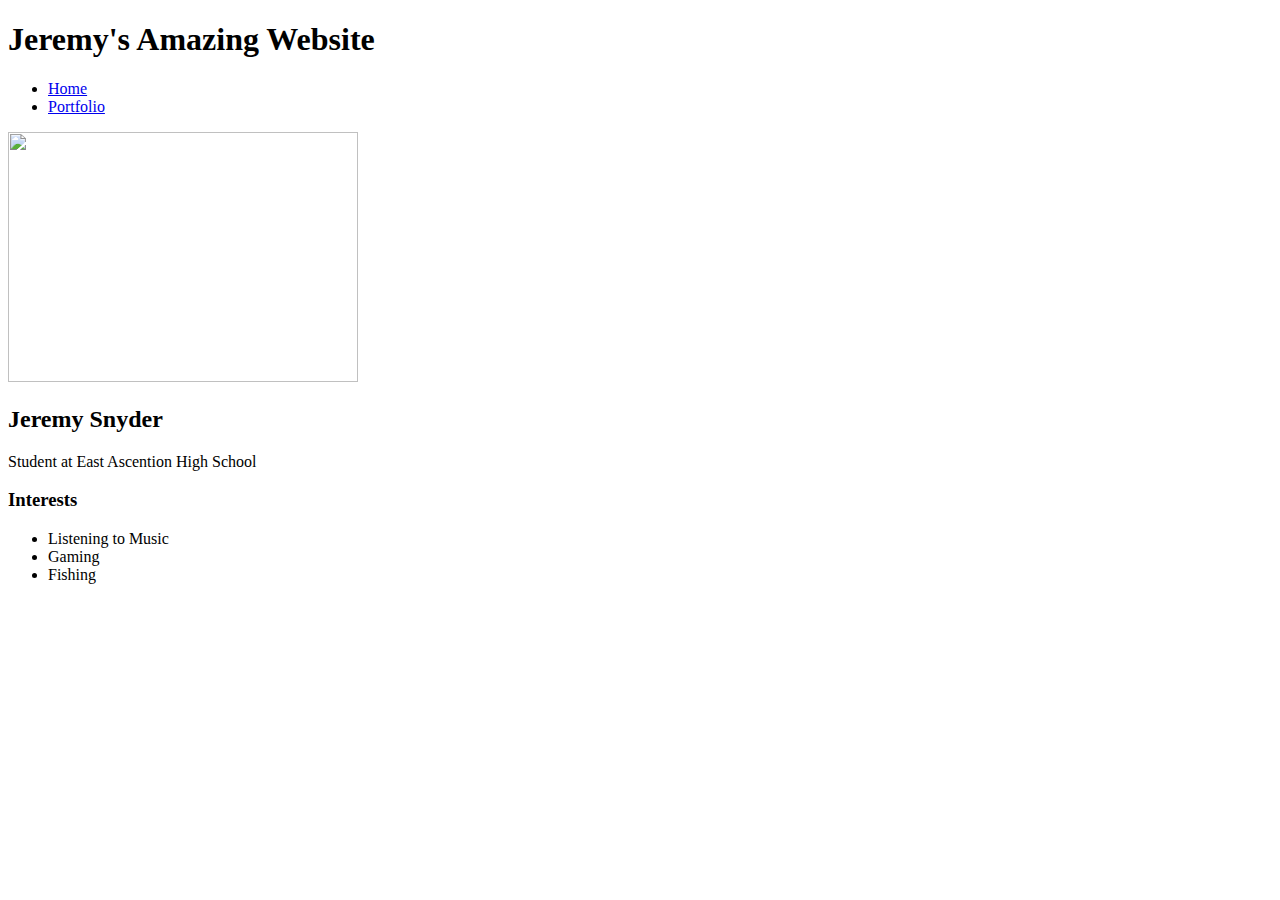
==== index.html @ b281dc2e "update index.html" ====
<!DOCTYPE html>
<html>
    <head>
      <title>Jeremy's Amazing Website</title>  
    </head>

    <body>
        <!--All Content Goes Here-->
        <div>
            <nav>
                <h1>Jeremy's Amazing Website</h1>
                <ul>
                    <li>
                        <a href="index.html"> Home </a>
                    </li>
                    <li>
                        <a href="portfolio.html"> Portfolio </a>
                    </li>
                </ul>
            </nav>
            
            <main>
                <!--Sidebar Section-->
                <div>
                    <img src="https://encrypted-tbn0.gstatic.com/images?q=tbn:ANd9GcRjR-ppZODVDnJxmVRp1Huf16BQwQlCdHObtWp9x-V7MUhDiWIuKW3f93oxTrAHy7p0Rds:https://i.ebayimg.com/images/g/pcIAAOSwKpJhzXG0/s-l1200.webp&usqp=CAU" height="250" width="350">
                </div>
                
                <!--Content Section-->
                <div>
                    <h2>Jeremy Snyder</h2>
                    <p>Student at East Ascention High School</p>
                    <!--Interest Section-->
                    <div>
                        <h3>Interests</h3>
                        <ul>
                            <li>Listening to Music</li>
                            <li>Gaming</li>
                            <li>Fishing</li>
                        </ul>
                    </div>
                </div>

            </main>
        </div>
    </body>
</html>
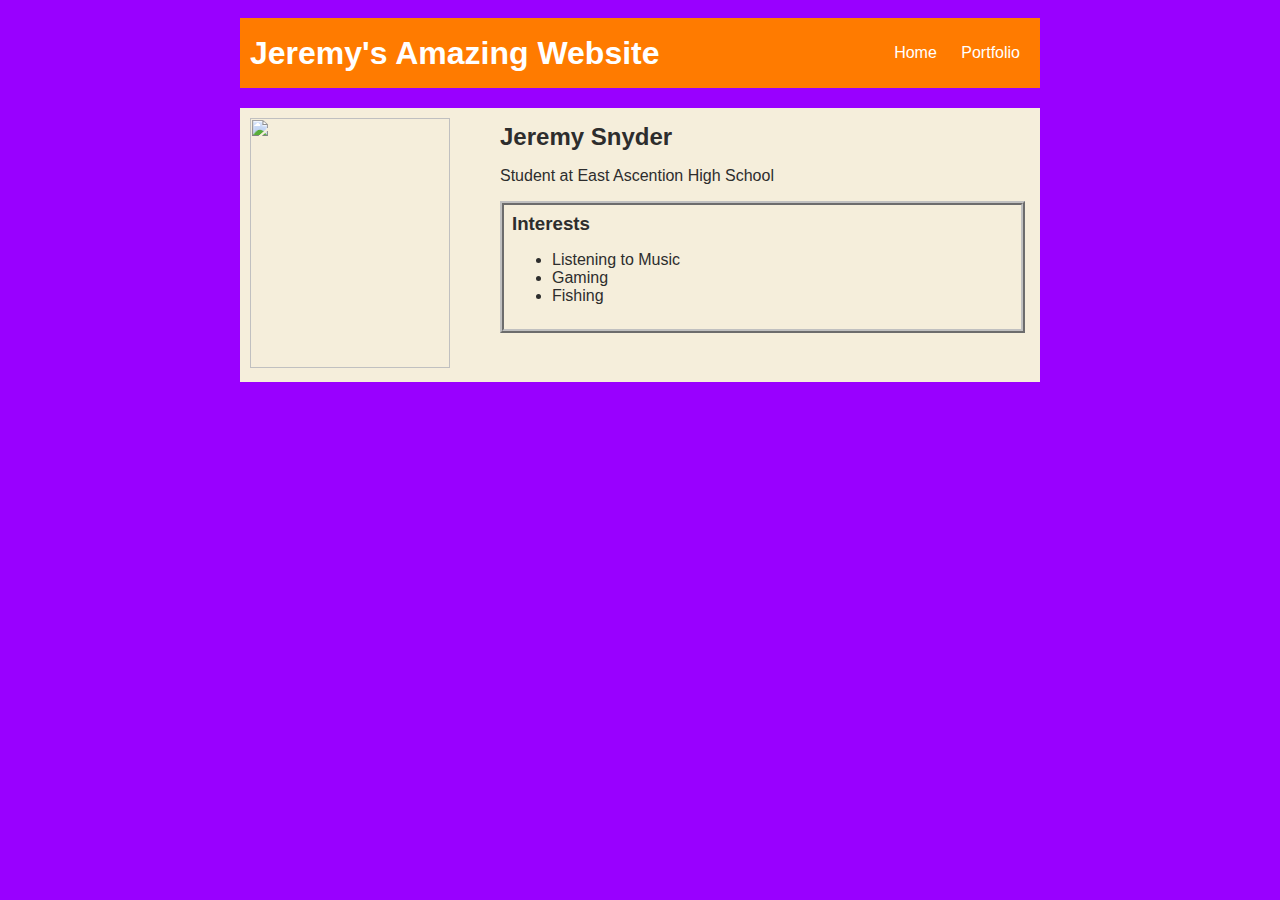
==== commit 317e1e40: "add index.html file" ====
--- a/index.html
+++ b/index.html
@@ -2,18 +2,19 @@
 <html>
     <head>
       <title>Jeremy's Amazing Website</title>  
+      <link rel="stylesheet" href="style.css">
     </head>
 
     <body>
         <!--All Content Goes Here-->
-        <div>
+        <div id="all-contents">
             <nav>
                 <h1>Jeremy's Amazing Website</h1>
-                <ul>
-                    <li>
+                <ul id="nav-ul">
+                    <li class="nav-li">
                         <a href="index.html"> Home </a>
                     </li>
-                    <li>
+                    <li class="nav-li">
                         <a href="portfolio.html"> Portfolio </a>
                     </li>
                 </ul>
@@ -21,16 +22,16 @@
             
             <main>
                 <!--Sidebar Section-->
-                <div>
-                    <img src="https://encrypted-tbn0.gstatic.com/images?q=tbn:ANd9GcRjR-ppZODVDnJxmVRp1Huf16BQwQlCdHObtWp9x-V7MUhDiWIuKW3f93oxTrAHy7p0Rds:https://i.ebayimg.com/images/g/pcIAAOSwKpJhzXG0/s-l1200.webp&usqp=CAU" height="250" width="350">
+                <div class="sidebar">
+                    <img class="sidebar-img" src="https://encrypted-tbn0.gstatic.com/images?q=tbn:ANd9GcRjR-ppZODVDnJxmVRp1Huf16BQwQlCdHObtWp9x-V7MUhDiWIuKW3f93oxTrAHy7p0Rds:https://i.ebayimg.com/images/g/pcIAAOSwKpJhzXG0/s-l1200.webp&usqp=CAU" height="250" width="350">
                 </div>
                 
                 <!--Content Section-->
-                <div>
+                <div class="content">
                     <h2>Jeremy Snyder</h2>
                     <p>Student at East Ascention High School</p>
                     <!--Interest Section-->
-                    <div>
+                    <div id="interests">
                         <h3>Interests</h3>
                         <ul>
                             <li>Listening to Music</li>
--- a/style.css
+++ b/style.css
@@ -0,0 +1,64 @@
+body {
+    background: rgb(153, 0, 255);
+    color: rgb(45, 45, 45);
+    padding: 10px;
+    font-family: arial;
+}
+#all-contents {
+  max-width: 800px;
+    margin: auto;
+}
+
+/* navigation menu */
+nav {
+    background: rgb(255, 123, 0);
+    margin: 0 auto;
+    margin-bottom: 20px;
+    display: flex;
+    padding: 10px;
+}
+h1 {
+    display: flex;
+    align-items: center;
+    color: white;
+    flex: 1;
+    margin: 0;
+}
+#nav-ul {
+    list-style-image: none;
+}
+.nav-li {
+    display: inline-block;
+    padding: 0 10px;
+}
+a {
+    text-decoration: none;
+    color: #fff;
+}
+
+/* main container area beneath menu */
+main {
+    background: rgb(245, 238, 219);
+    display: flex;
+}
+.sidebar {
+    margin-right: 25px;
+    padding: 10px;
+}
+.sidebar-img {
+    width: 200px;
+}
+.content {
+    flex: 1;
+    padding: 15px;
+}
+
+/* portfolio styles */
+#interests {
+    border: 4px silver ridge;
+    padding: 8px;
+}
+h2, h3 {
+    margin: 0px;
+}
+
